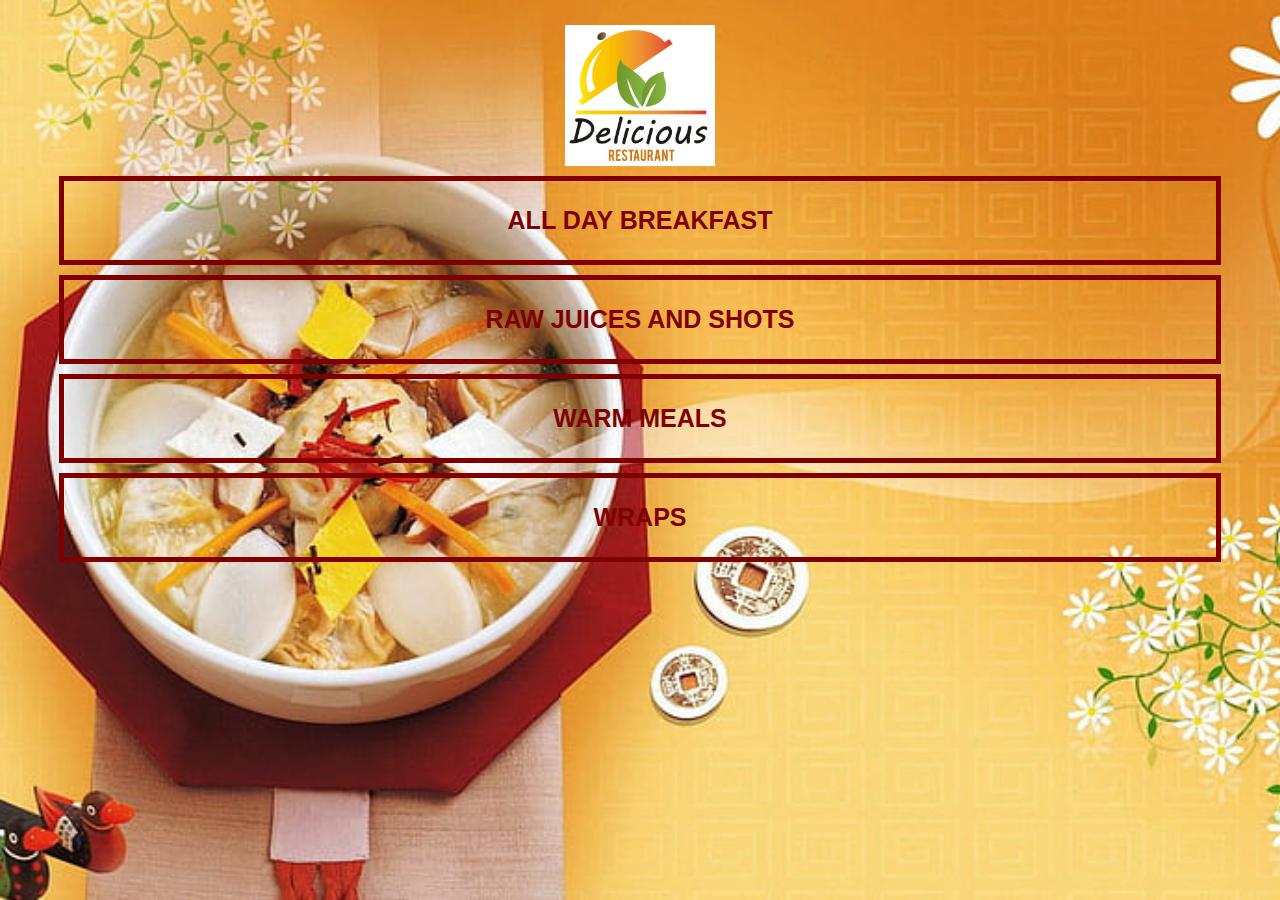
==== index.html @ 47b09f9c "module-3-assessment-2 submission" ====
<!DOCTYPE HTML>
<html>
<head>
    <title>my restuarant menu app</title>
    <link rel="stylesheet"href="style.css">
    </head>
    <body class="body-home">
    <div id="home">
        
        <img src="images/delicious%20restuarant.jpg" id="home-logo-img">
        
        <div class="home-menu">
        <a href="all-day-breakfast.html" class="home-menu-item">
            <P>all day breakfast</P>
            </a>
            
            <a href="raw-juices-and-shots.html" class="home-menu-item">
            <P>raw juices and shots</P>
            </a>
            
            <a href="warm.meals.html" class="home-menu-item">
            <P>warm meals</P>
            </a>
            
            <a href="wraps.html" class="home-menu-item">
            <P>wraps</P>
            </a>
        </div>
        </div>
    </body>

</html>
---- style.css ----
html{
    height: 100%;
}

body{
    font-family: sans-serif;
    margin: 0;
    padding: 0;
    height: 100%;
}

.body-home{
    background-image: url('images/backgroud001.jpg');
    background-position: center;
    background-attachment: fixed;
    background-repeat: no-repeat;
    background-size: cover;
}

.body-all-day-breakfast{
    background-image: url('images/backgroud01.jpg');
    background-position: center;
    background-attachment: fixed;
    background-repeat: no-repeat;
    background-size: cover;
}

/*====================== HEADER ====================*/

.header{
    background-color: #2196f3;
        width:100%;
        height: 50px;
        top: 0;
    
    position: fixed;
    overflow: hidden;
    
    text-align: center;
    
}

.header i{
    float: left;
    padding: 17px 0px 0px 17px;
    color: white;
}





/*====================== HOME PAGE====================*/
#home-logo-img{
    width: 150px;
    display: block;
    margin: auto;
    padding: 25px 10px 10px 10px;
}
#home-logo-text{
    width: auto;
    display: block;
    margin: auto;
    padding: 100px;
     
}


/*====================== HOME PAGE MENU=================*/


.home-menu-item{
    text-decoration: none;
    text-transform: uppercase;
    
    color: maroon;
    font-size: 25px;
    font-weight: bold;
    text-align: center;
    border: 5px solid maroon;
    
    display: block;
    margin: auto;
    margin-bottom: 10px;
    width: 90%;
}

/*====================== ALL DAY BREAFAST PAGE====================*/
#all-day-breakfast{
    padding-top: 50px;
}


/*====================== ALL DAY BREAKFAST MENU=================*/

.all-day-breakfast-list a{
    text-decoration: none;
}
.all-day-breakfast-list{
    border: 5px solid #1a1a1a;
    margin: 10px;
}
.all-day-breakfast-list-item h1{
    font-weight:bold;
    font-size: 25px;
    color: #1a1a1a;
    padding-left: 10px;
}

.all-day-breakfast-list-item i{
    float: right;
    color: #1a1a1a;
    padding: 20px;
}
.all-day-breakfast-list-item p{
    font-size: 15px;
    font-style: italic;
    color: #4d4d4d;
    margin-top: -7px;
    padding-left: 10px;
}

/*====================== MENU PAGE ====================*/
#menu{
    padding-top: 50px;
}

/*====================== MENU DETAILS =================*/
.menu-details img{
    width: 100%;
}
.menu-details h1{
    font-size: 25px;
    text-align: center;
    border: 5px solid #1a1a1a;
    margin: 10px;
    padding: 5px;
    
}
.menu-details-info{
    margin-left: 25px;
    margin-right: 25px;
}
.menu-detail-info p{
    font-size: 13px;
}
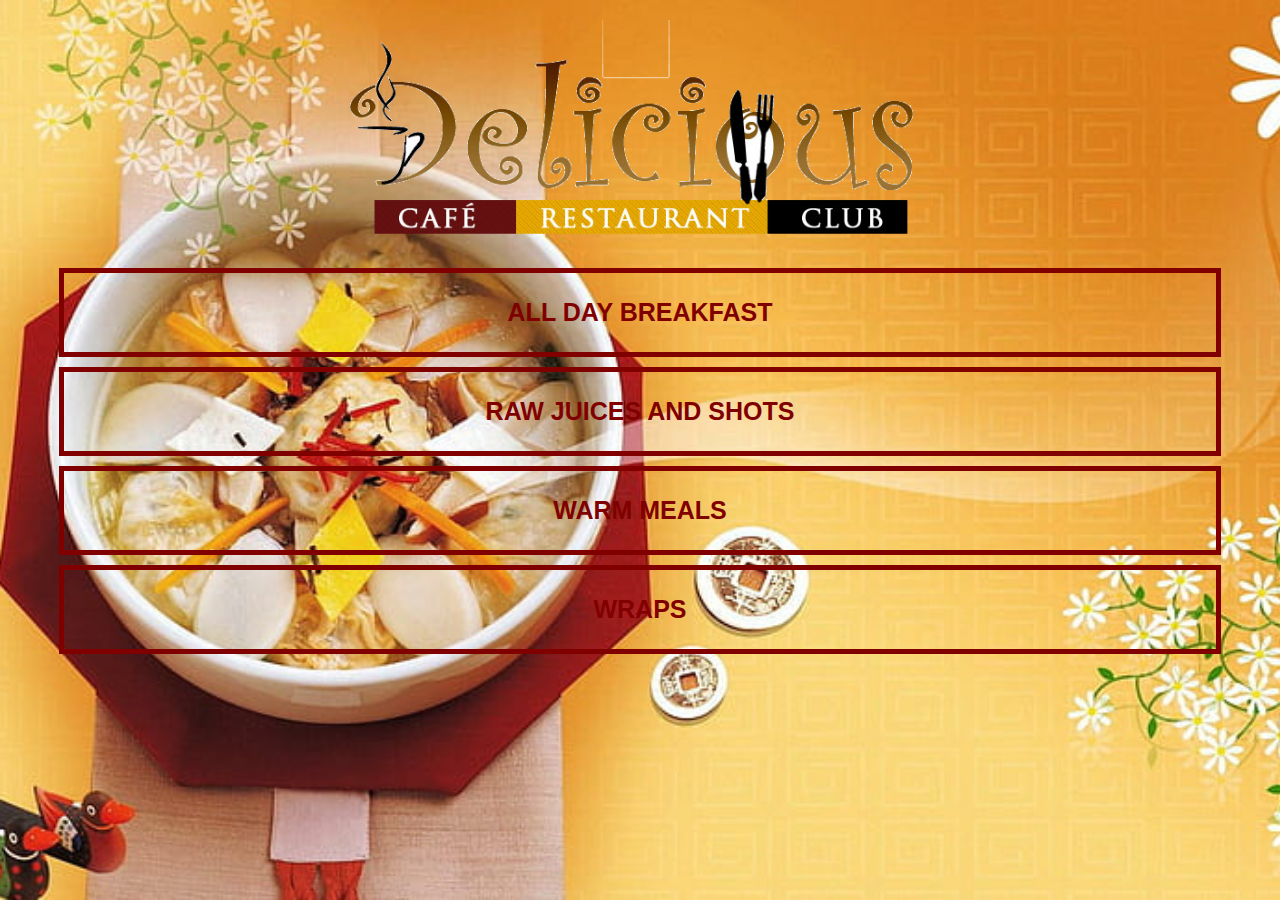
==== commit 2ab55dc3: "Assessment-3-module-2" ====
--- a/index.html
+++ b/index.html
@@ -7,7 +7,8 @@
     <body class="body-home">
     <div id="home">
         
-        <img src="images/delicious%20restuarant.jpg" id="home-logo-img">
+        
+        <img src="images/logo-text.png" id="home-logo-img">
         
         <div class="home-menu">
         <a href="all-day-breakfast.html" class="home-menu-item">
--- a/style.css
+++ b/style.css
@@ -28,16 +28,16 @@
 /*====================== HEADER ====================*/
 
 .header{
-    background-color: #2196f3;
-        width:100%;
-        height: 50px;
-        top: 0;
+    background-color:yellow;
+    width: 100%;
+    height: 50px;
+    top:0px; 
     
     position: fixed;
     overflow: hidden;
     
+    
     text-align: center;
-    
 }
 
 .header i{
@@ -47,21 +47,18 @@
 }
 
 
-
-
-
 /*====================== HOME PAGE====================*/
 #home-logo-img{
-    width: 150px;
+    width: 50%;
     display: block;
     margin: auto;
-    padding: 25px 10px 10px 10px;
+    padding: 20px 7px 7px 7px;
 }
 #home-logo-text{
     width: auto;
     display: block;
     margin: auto;
-    padding: 100px;
+    padding: 1000px;
      
 }
 
